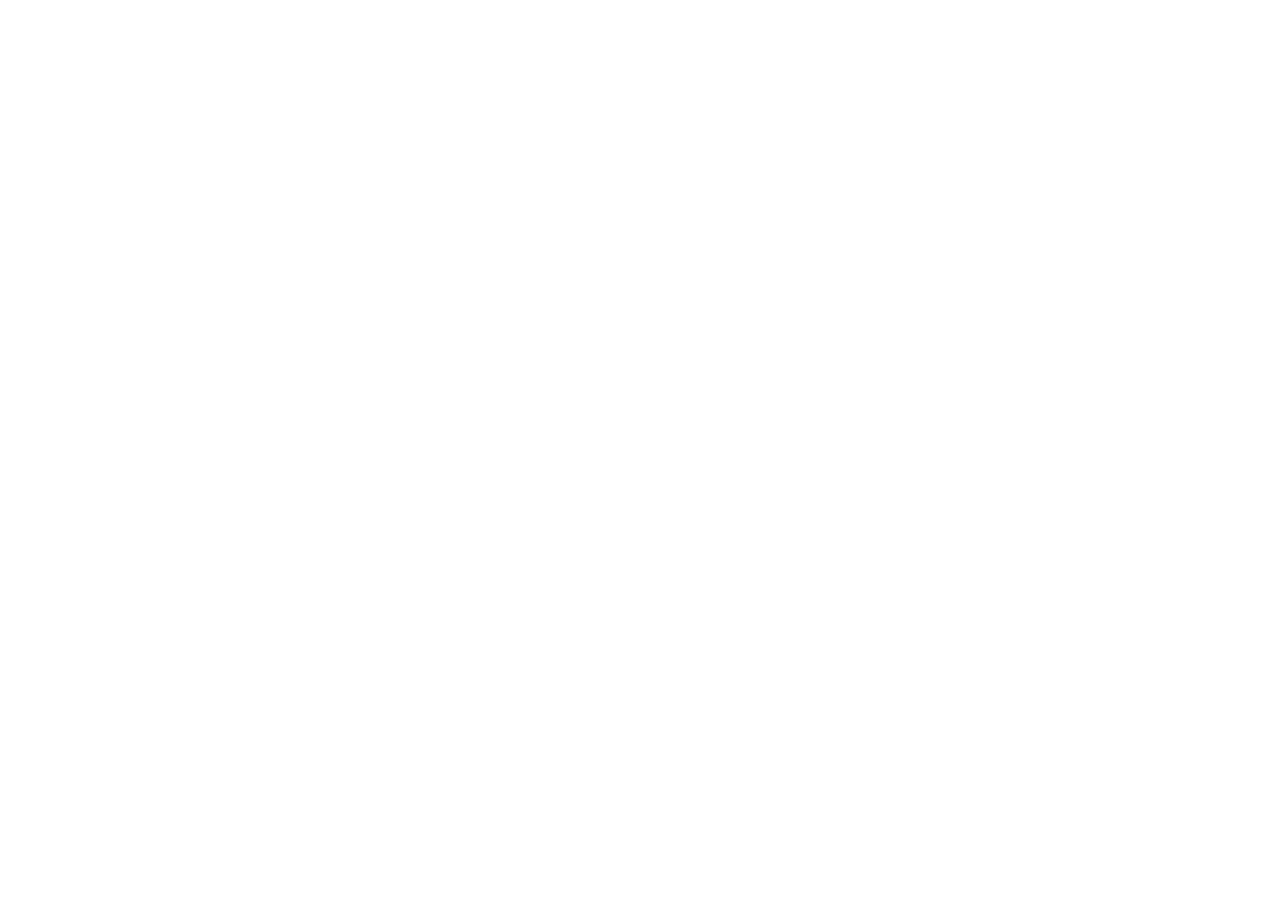
==== index.html @ 2175512c "empty files and folders" ====
<!DOCTYPE html>
<html lang="en">
<head>
    <meta charset="UTF-8">
    <meta http-equiv="X-UA-Compatible" content="IE=edge">
    <meta name="viewport" content="width=device-width, initial-scale=1.0">
    <title>LOGIN</title>
</head>
<body>
    
</body>
</html>
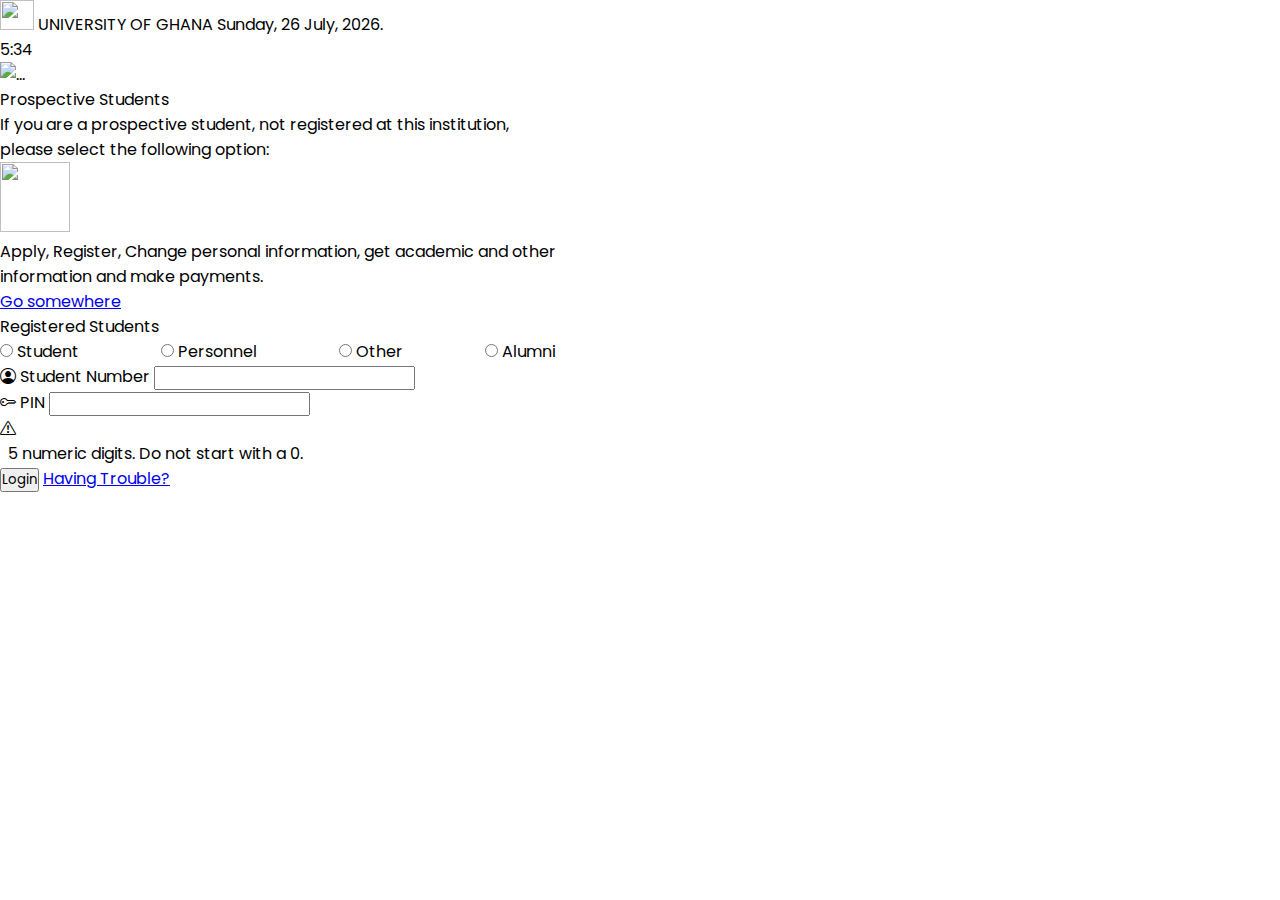
==== commit 50a30022: "login page" ====
--- a/index.html
+++ b/index.html
@@ -1,12 +1,140 @@
 <!DOCTYPE html>
 <html lang="en">
-<head>
-    <meta charset="UTF-8">
-    <meta http-equiv="X-UA-Compatible" content="IE=edge">
-    <meta name="viewport" content="width=device-width, initial-scale=1.0">
+  <head>
+    <meta charset="UTF-8" />
+    <meta http-equiv="X-UA-Compatible" content="IE=edge" />
+    <meta name="viewport" content="width=device-width, initial-scale=1.0" />
+    <link rel="preconnect" href="https://fonts.googleapis.com" />
+    <link rel="preconnect" href="https://fonts.gstatic.com" crossorigin />
+    <link
+      href="https://fonts.googleapis.com/css2?family=Poppins:wght@300;400;700&display=swap"
+      rel="stylesheet"
+    />
     <title>LOGIN</title>
-</head>
-<body>
-    
-</body>
-</html>+    <link rel="stylesheet" href="assets/css/index.css" />
+    <link
+      rel="stylesheet"
+      href="https://cdn.jsdelivr.net/npm/bootstrap@5.1.3/dist/css/bootstrap.min.css"
+      integrity="sha384-1BmE4kWBq78iYhFldvKuhfTAU6auU8tT94WrHftjDbrCEXSU1oBoqyl2QvZ6jIW3"
+      crossorigin="anonymous"
+    />
+    <link
+      rel="stylesheet"
+      href="https://cdn.jsdelivr.net/npm/bootstrap-icons@1.7.2/font/bootstrap-icons.css"
+    />
+  </head>
+  <body>
+    <div class="header">
+      <nav class="navbar navbar-light bg-light">
+        <div class="container-fluid">
+          <a class="navbar-brand">
+            <img
+              src="https://ienabler.ug.edu.gh/itsimages/InsImg.gif"
+              alt=""
+              width="34"
+              height="30"
+              class="d-inline-block align-text-top"
+            />
+            UNIVERSITY OF GHANA
+          </a>
+          <span id="date"> </span>
+        </div>
+      </nav>
+    </div>
+
+    <div class="container">
+        <div class="logo">
+            <img src="https://ienabler.ug.edu.gh/itsimages/InsImg.gif" class="rounded mx-auto d-block" alt="...">
+        </div>
+
+       
+
+
+        <div class="row">
+            <div class="col-md-6">
+                <div class="card  mb-3" style="max-width: 35rem;" >
+                    <div class="card-header text-white card-title bg-primary">Prospective Students</div>
+                    <div class="card-body card">
+                      <p class="card-text text-center">If you are a prospective student, not registered at this institution, please select the following option:</p>
+                      <div class="img-fluid align-items-center justify-content-center d-flex">
+                      <img src="https://ienabler.ug.edu.gh/itsimages/student-icon.png" alt="" class="img-fluid mb-2 " width="70" height="70">
+                      
+                    </div>
+                    <p class="card-text fw-bold text-center">
+                        Apply, Register, Change personal information, get academic and other information and make payments.
+                    </p>
+                     
+                      <a href="#" class="btn btn-primary">Go somewhere</a>
+                    </div>
+                </div>
+            </div>
+            <div class="col-md-6">
+                <div class="card  mb-3" style="max-width: 35rem;" >
+                    <div class="card-header text-white bg-primary">Registered Students</div>
+                    <div class="card-body card">
+                        <div class="row container">
+                           <ul class="list" >
+                               <li >
+                                <input type="radio">
+                                Student
+                               </li>
+
+                               <li >
+                                <input type="radio">
+                                Personnel
+                               </li>
+
+                               <li >
+                                <input type="radio">
+                                Other
+                               </li>
+
+                               <li >
+                                <input type="radio">
+                                Alumni
+                               </li>
+
+                           </ul>
+                        </div>
+                      
+
+                        <form>
+                            <div class="mb-2">
+                              <label for="exampleInputEmail1" class="form-label">
+                                <i class="bi bi-person-circle "></i>
+                                  Student Number
+                                </label>
+                              <input type="email" class="form-control" >
+                              
+                            </div>
+                            <div class="mb-2">
+                              <label class="form-label">
+                                <i class="bi bi-key"></i>
+                                  PIN
+                                </label>
+                              <input type="password" class="form-control" >
+                              <div class="alert alert-warning d-flex align-items-center" role="alert">
+                                <i class="bi bi-exclamation-triangle"></i>
+                                <div>
+                                   &nbsp; 5 numeric digits. Do not start with a 0.
+                                </div>
+                              </div>
+                            </div>
+                            
+                            <button type="submit" class="btn btn-primary">Login</button>
+
+                            <span class="text-muted"><a href="#">Having Trouble?</a></span>
+                            
+                          </form>
+                       
+                        
+                      </div>
+                </div>
+            </div>
+          </div>
+        
+    </div>
+
+    <script src="/assets/js/index.js"></script>
+  </body>
+</html>
--- a/assets/css/index.css
+++ b/assets/css/index.css
@@ -0,0 +1,17 @@
+* {
+  margin: 0;
+  box-sizing: border-box;
+  padding: 0;
+  font-family: "Poppins", sans-serif;
+  list-style: none;
+}
+
+.list {
+    display: flex;
+    justify-content: space-between;
+}
+
+.list li {
+    margin-right: 5px;
+}
+
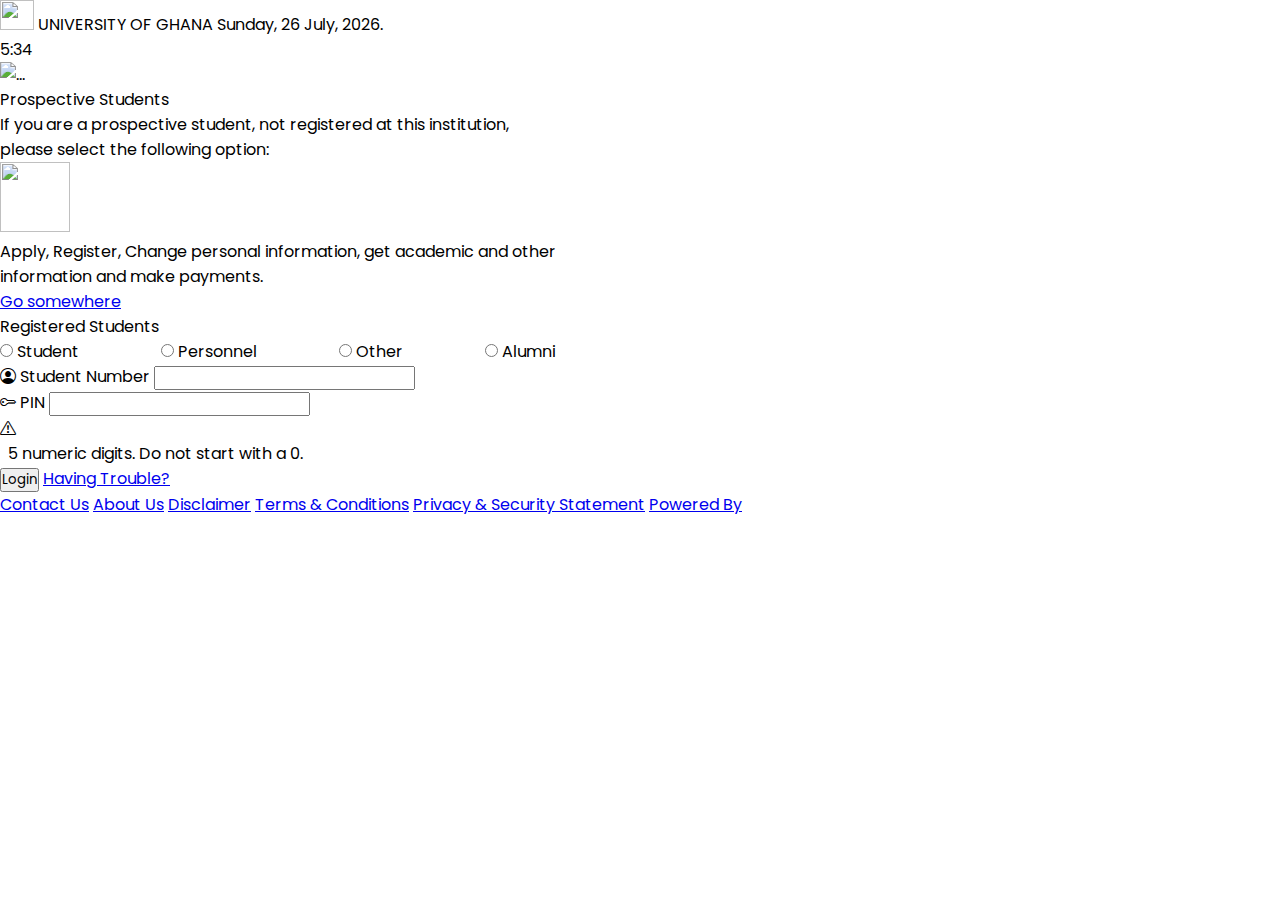
==== commit 9ba7e43d: "login page" ====
--- a/index.html
+++ b/index.html
@@ -42,7 +42,7 @@
       </nav>
     </div>
 
-    <div class="container">
+    <div class="container mb-2">
         <div class="logo">
             <img src="https://ienabler.ug.edu.gh/itsimages/InsImg.gif" class="rounded mx-auto d-block" alt="...">
         </div>
@@ -113,7 +113,7 @@
                                   PIN
                                 </label>
                               <input type="password" class="form-control" >
-                              <div class="alert alert-warning d-flex align-items-center" role="alert">
+                              <div class="alert alert-warning d-flex align-items-center mt-2" role="alert">
                                 <i class="bi bi-exclamation-triangle"></i>
                                 <div>
                                    &nbsp; 5 numeric digits. Do not start with a 0.
@@ -135,6 +135,17 @@
         
     </div>
 
+    <footer class="page-footer bg-light font-small ">
+        <div class="footer-copyright text-center py-3">
+            <a href="#" class="m-1"> Contact Us</a>
+            <a href="#" class="m-1"> About Us</a>
+            <a href="#" class="m-1"> Disclaimer</a>
+            <a href="#" class="m-1"> Terms & Conditions</a>
+            <a href="#" class="m-1"> Privacy & Security Statement</a>
+            <a href="#" class="m-1"> Powered By</a>
+          </div>
+    </footer>
+
     <script src="/assets/js/index.js"></script>
   </body>
 </html>
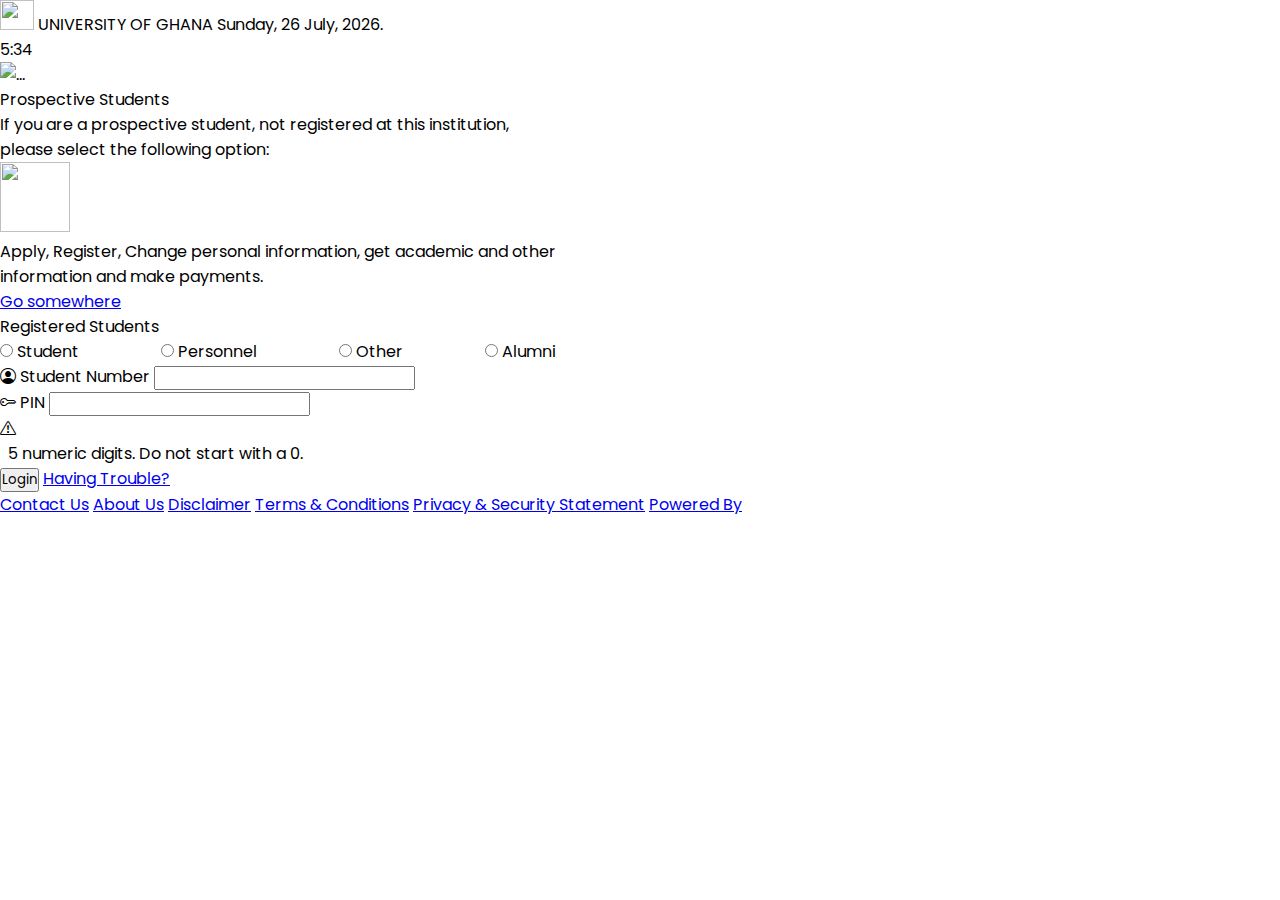
==== commit 60a06ddc: "login page" ====
--- a/index.html
+++ b/index.html
@@ -123,7 +123,7 @@
                             
                             <button type="submit" class="btn btn-primary">Login</button>
 
-                            <span class="text-muted"><a href="#">Having Trouble?</a></span>
+                            <span class="text-muted"><a href="/havingtrouble.html">Having Trouble?</a></span>
                             
                           </form>
                        
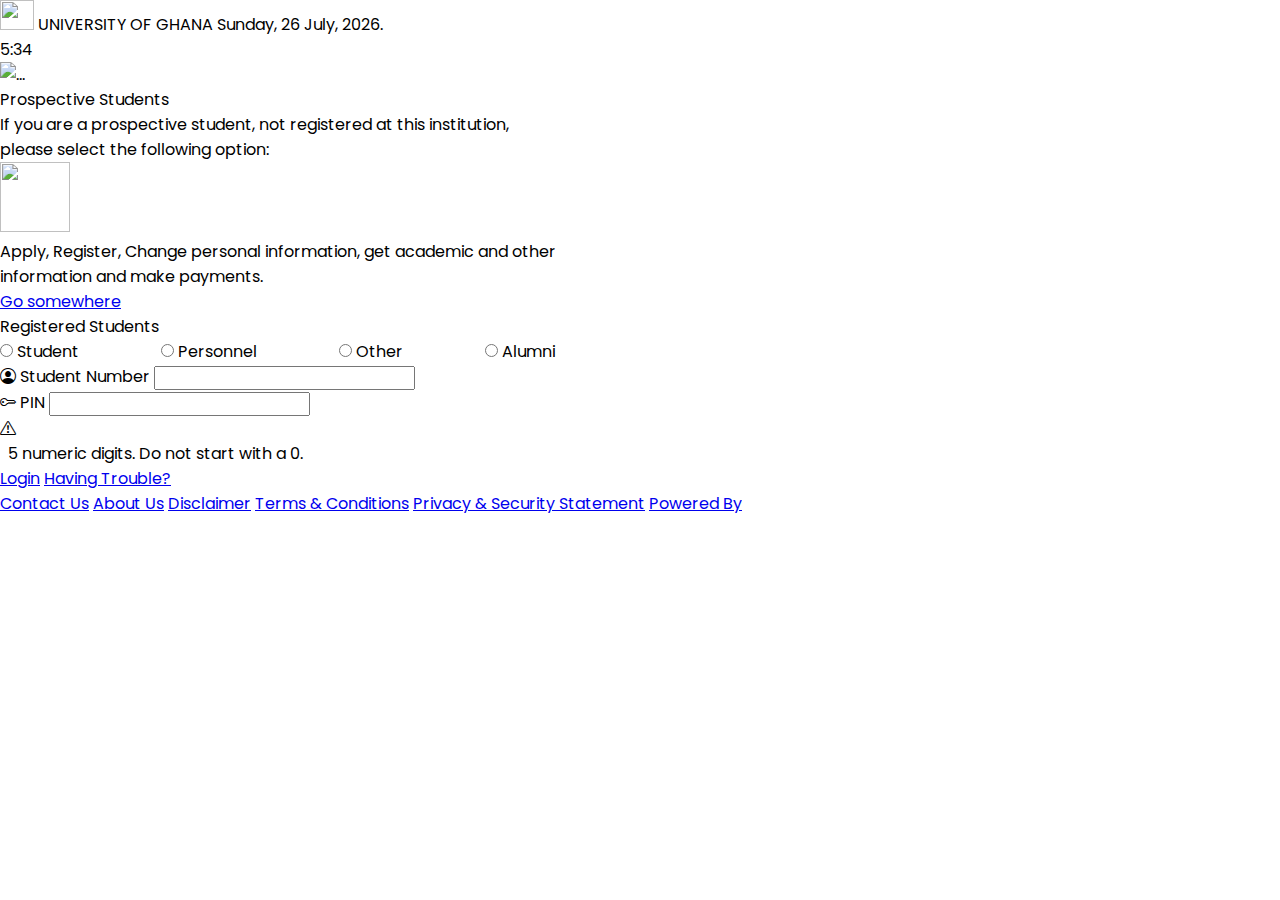
==== commit 4f9db628: "formatting" ====
--- a/index.html
+++ b/index.html
@@ -121,7 +121,7 @@
                               </div>
                             </div>
                             
-                            <button type="submit" class="btn btn-primary">Login</button>
+                           <a href="/home.html" class="btn btn-primary"> Login</a>
 
                             <span class="text-muted"><a href="/havingtrouble.html">Having Trouble?</a></span>
                             
